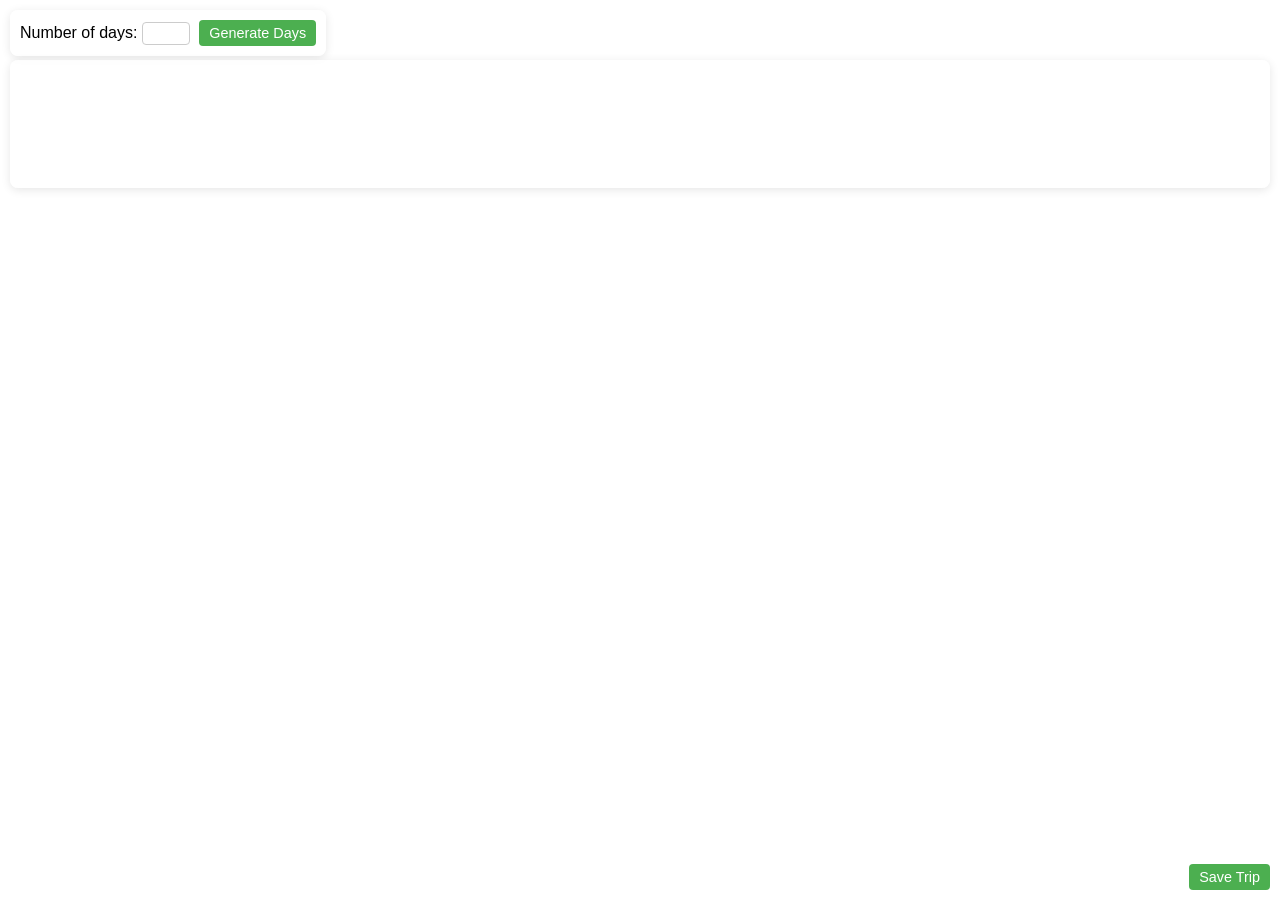
==== frontend/tripplan.html @ 305d33f9 "Initial commit" ====
<!DOCTYPE html>
<html lang="en">
<head>
    <meta charset="UTF-8">
    <meta name="viewport" content="width=device-width, initial-scale=1.0">
    <title>Trip Planner</title>
    <!-- Leaflet CSS -->
    <link rel="stylesheet" href="/node_modules/leaflet/dist/leaflet.css">
    <!-- Marker Cluster CSS -->
    <link rel="stylesheet" href="/node_modules/leaflet.markercluster/dist/MarkerCluster.css">
    <link rel="stylesheet" href="/node_modules/leaflet.markercluster/dist/MarkerCluster.Default.css">
    <!-- Leaflet JS -->
    <script src="/node_modules/leaflet/dist/leaflet.js"></script>
    <!-- Marker Cluster JS -->
    <script src="/node_modules/leaflet.markercluster/dist/leaflet.markercluster.js"></script>
    <link rel="stylesheet" href="tripplan.css">
</head>
<body>
    <div id="map" style="height: 500px;"></div>
    <div id="dayscontainer">
        <label for="num-days">Number of days:</label>
        <input type="number" id="num-days" min="1">
        <button id="generate-days">Generate Days</button>
    </div>
    <div id="trip-planner"></div>
    <button id="save-trip">Save Trip</button>
    <script src="tripplan.js"></script>
</body>
</html>
---- frontend/tripplan.css ----
body, html {
    margin: 0;
    padding: 0;
    font-family: 'Arial', sans-serif;
    height: 100%;
    overflow: hidden;
}

#map {
    position: absolute;
    bottom: 0;
    left: 0;
    width: 100%;
    height: 100%;
    z-index: 1;
}

#dayscontainer {
    position: absolute;
    top: 10px;
    left: 10px;
    z-index: 2;
    background-color: rgba(255, 255, 255, 0.9);
    padding: 10px;
    border-radius: 8px;
    box-shadow: 0 2px 10px rgba(0, 0, 0, 0.1);
}

#num-days {
    width: 40px;
    padding: 3px;
    margin-right: 5px;
    border: 1px solid #ccc;
    border-radius: 4px;
}

#generate-days, #save-trip {
    padding: 5px 10px;
    background-color: #4CAF50;
    color: white;
    border: none;
    border-radius: 4px;
    cursor: pointer;
    transition: background-color 0.3s;
    font-size: 0.9em;
}

#generate-days:hover, #save-trip:hover {
    background-color: #45a049;
}

#trip-planner {
    position: absolute;
    height: 12vh;
    top: 60px;
    left: 10px;
    right: 10px;
    
    z-index: 2;
    overflow-x: auto;
    overflow-y: hidden;
    display: flex;
    flex-wrap: nowrap;
    gap: 10px;
    padding: 10px;
    background-color: rgba(255, 255, 255, 0.8);
    border-radius: 8px;
    box-shadow: 0 2px 10px rgba(0, 0, 0, 0.1);
}

.day-container {
    flex: 0 0 200px;
    height: 280px;
    overflow-y: auto;
    background-color: white;
    border-radius: 8px;
    padding: 10px;
    box-shadow: 0 2px 5px rgba(0, 0, 0, 0.1);
}

.day-container h3 {
    margin-top: 0;
    margin-bottom: 10px;
    color: #333;
    border-bottom: 2px solid #4CAF50;
    padding-bottom: 5px;
    font-size: 1em;
}

.day-location-list {
    list-style-type: none;
    padding: 0;
    margin: 0;
}

.day-location-list li {
    background-color: #f9f9f9;
    margin-bottom: 5px;
    padding: 5px;
    border-radius: 4px;
    display: flex;
    justify-content: space-between;
    align-items: center;
    cursor: move;
    transition: background-color 0.3s;
    font-size: 0.9em;
}

.day-location-list li:hover {
    background-color: #f0f0f0;
}

.day-location-list li button {
    background-color: #ff4d4d;
    color: white;
    border: none;
    padding: 2px 5px;
    border-radius: 4px;
    cursor: pointer;
    transition: background-color 0.3s;
    font-size: 0.8em;
}

.day-location-list li button:hover {
    background-color: #e60000;
}

#save-trip {
    position: absolute;
    bottom: 10px;
    right: 10px;
    z-index: 3;
}

/* Styles for drag and drop */
.day-location-list.drag-over {
    background-color: #e0e0e0;
}

.dragging {
    opacity: 0.5;
}

/* Scrollbar styles for day containers and trip planner */
.day-container::-webkit-scrollbar,
#trip-planner::-webkit-scrollbar {
    width: 6px;
    height: 6px;
}

.day-container::-webkit-scrollbar-track,
#trip-planner::-webkit-scrollbar-track {
    background: #f1f1f1;
}

.day-container::-webkit-scrollbar-thumb,
#trip-planner::-webkit-scrollbar-thumb {
    background: #888;
    border-radius: 3px;
}

.day-container::-webkit-scrollbar-thumb:hover,
#trip-planner::-webkit-scrollbar-thumb:hover {
    background: #555;
}
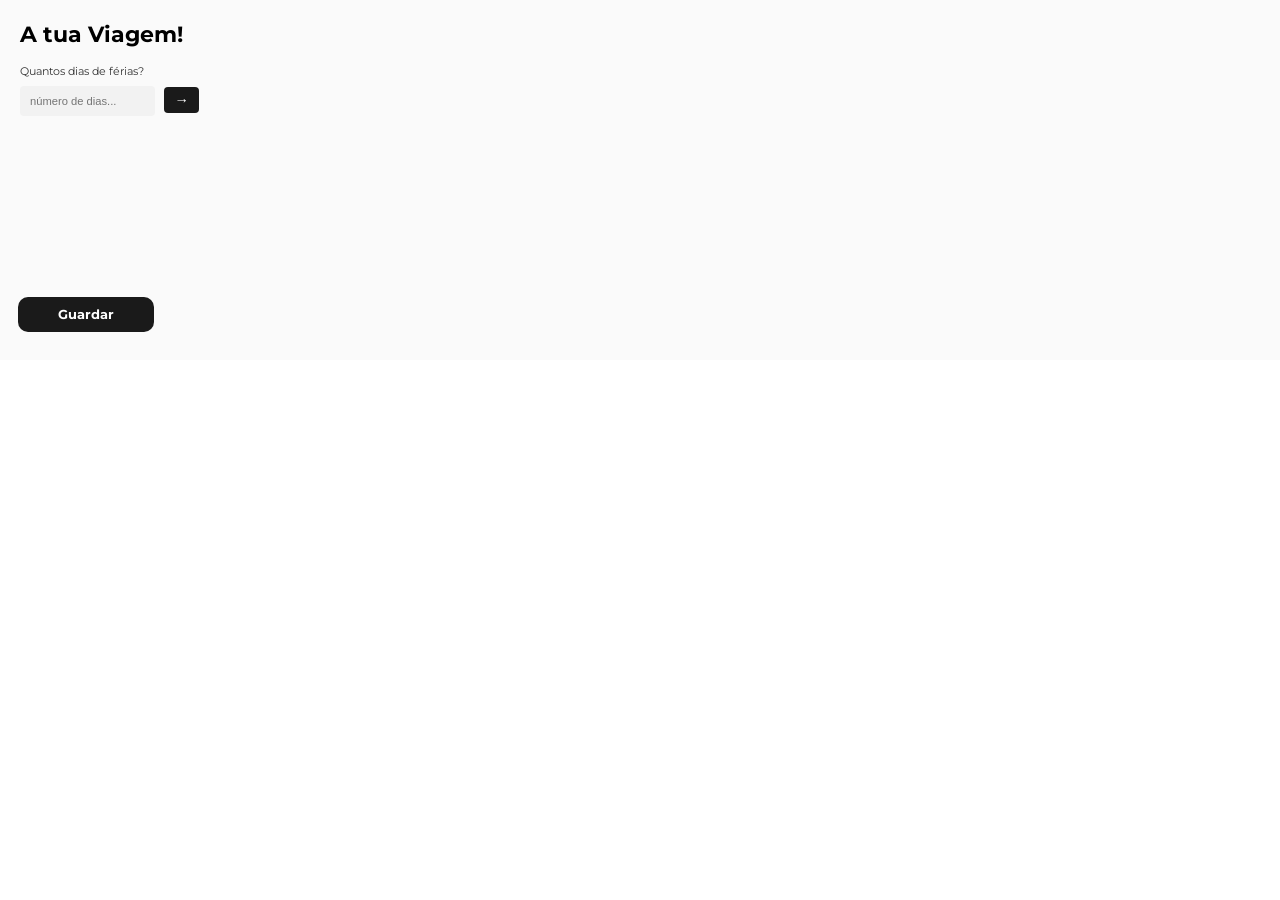
==== commit e0769b23: "trip plan commit" ====
--- a/frontend/tripplan.html
+++ b/frontend/tripplan.html
@@ -13,17 +13,26 @@
     <script src="/node_modules/leaflet/dist/leaflet.js"></script>
     <!-- Marker Cluster JS -->
     <script src="/node_modules/leaflet.markercluster/dist/leaflet.markercluster.js"></script>
+
+    <link rel="preconnect" href="https://fonts.googleapis.com">
+<link rel="preconnect" href="https://fonts.gstatic.com" crossorigin>
+<link href="https://fonts.googleapis.com/css2?family=Inter:wght@100..900&family=Montserrat:ital,wght@0,100..900;1,100..900&display=swap" rel="stylesheet">
+
     <link rel="stylesheet" href="tripplan.css">
 </head>
 <body>
-    <div id="map" style="height: 500px;"></div>
+    <div id="map"></div>
+    <div id="top-container">
     <div id="dayscontainer">
-        <label for="num-days">Number of days:</label>
-        <input type="number" id="num-days" min="1">
-        <button id="generate-days">Generate Days</button>
+        <h1>A tua Viagem!</h1>
+        <label for="num-days"><h5>Quantos dias de férias?</h5></label>
+        <input type="number" id="num-days" min="1" placeholder="número de dias...">
+        <button id="generate-days"><span class="arrow">&#8594;</span></button>
     </div>
+</div>
     <div id="trip-planner"></div>
-    <button id="save-trip">Save Trip</button>
+    <button id="save-trip">Guardar</button>
+
     <script src="tripplan.js"></script>
 </body>
 </html>
--- a/frontend/tripplan.css
+++ b/frontend/tripplan.css
@@ -11,7 +11,7 @@
     bottom: 0;
     left: 0;
     width: 100%;
-    height: 100%;
+    height: 60vh;
     z-index: 1;
 }
 
@@ -20,23 +20,27 @@
     top: 10px;
     left: 10px;
     z-index: 2;
-    background-color: rgba(255, 255, 255, 0.9);
+    
     padding: 10px;
-    border-radius: 8px;
-    box-shadow: 0 2px 10px rgba(0, 0, 0, 0.1);
+    
 }
 
 #num-days {
-    width: 40px;
-    padding: 3px;
+    width: 120px;
+    height: 20px;
+    padding: 5px 5px 5px 10px;
     margin-right: 5px;
-    border: 1px solid #ccc;
+    background-color: hsl(0, 0%, 95%);
+    border: none;
     border-radius: 4px;
+    font-size: 0.7rem;
+    color: hsl(0, 0%, 63%);
+    margin-top: 0px;
 }
 
 #generate-days, #save-trip {
     padding: 5px 10px;
-    background-color: #4CAF50;
+    background-color: hsl(0, 0%, 10%);
     color: white;
     border: none;
     border-radius: 4px;
@@ -46,13 +50,13 @@
 }
 
 #generate-days:hover, #save-trip:hover {
-    background-color: #45a049;
+    background-color: #1d1d1d;
 }
 
 #trip-planner {
     position: absolute;
-    height: 12vh;
-    top: 60px;
+    height: 18vh;
+    top: 40px;
     left: 10px;
     right: 10px;
     
@@ -63,28 +67,36 @@
     flex-wrap: nowrap;
     gap: 10px;
     padding: 10px;
-    background-color: rgba(255, 255, 255, 0.8);
-    border-radius: 8px;
-    box-shadow: 0 2px 10px rgba(0, 0, 0, 0.1);
+   
 }
 
 .day-container {
-    flex: 0 0 200px;
-    height: 280px;
+    flex: 0 0 180px;
+    
     overflow-y: auto;
-    background-color: white;
+    overflow-x: auto;
+    background-color: hsl(0, 0%, 95%);
     border-radius: 8px;
     padding: 10px;
-    box-shadow: 0 2px 5px rgba(0, 0, 0, 0.1);
+    
+    z-index: 10000;
+    margin-bottom: 20px;
+    
 }
 
 .day-container h3 {
     margin-top: 0;
-    margin-bottom: 10px;
-    color: #333;
-    border-bottom: 2px solid #4CAF50;
+    margin-bottom: 0px;
+ 
+    
     padding-bottom: 5px;
-    font-size: 1em;
+    
+    font-family: "Montserrat", sans-serif;
+  font-size: 0.8rem;
+  font-optical-sizing: auto;
+  font-weight: 800;
+  font-style: normal;
+  color: hsl(0, 0%, 20%);
 }
 
 .day-location-list {
@@ -94,16 +106,19 @@
 }
 
 .day-location-list li {
-    background-color: #f9f9f9;
-    margin-bottom: 5px;
-    padding: 5px;
-    border-radius: 4px;
+    
+    margin-bottom: 3px;
+    padding: 0px;
+    font-family: "Montserrat", sans-serif;
+    font-optical-sizing: auto;
+  font-weight: 400;
+  font-style: normal;
     display: flex;
     justify-content: space-between;
     align-items: center;
     cursor: move;
     transition: background-color 0.3s;
-    font-size: 0.9em;
+    font-size: 0.7em;
 }
 
 .day-location-list li:hover {
@@ -111,7 +126,7 @@
 }
 
 .day-location-list li button {
-    background-color: #ff4d4d;
+    background-color: hsl(0, 0%, 10%);
     color: white;
     border: none;
     padding: 2px 5px;
@@ -127,9 +142,18 @@
 
 #save-trip {
     position: absolute;
-    bottom: 10px;
-    right: 10px;
+    text-align: center;
+    align-items: center;
+    top: 33vh;
+    left: 18px;
     z-index: 3;
+    padding: 10px 40px;
+    border-radius: 10px;
+    font-family: "Montserrat", sans-serif;
+  font-size: 0.8rem;
+  font-optical-sizing: auto;
+  font-weight: 700;
+  font-style: normal;
 }
 
 /* Styles for drag and drop */
@@ -145,7 +169,7 @@
 .day-container::-webkit-scrollbar,
 #trip-planner::-webkit-scrollbar {
     width: 6px;
-    height: 6px;
+    height: 0px;
 }
 
 .day-container::-webkit-scrollbar-track,
@@ -162,4 +186,31 @@
 .day-container::-webkit-scrollbar-thumb:hover,
 #trip-planner::-webkit-scrollbar-thumb:hover {
     background: #555;
-}+}
+
+#top-container{
+    height: 40vh;
+    background-color: hsl(0, 0%, 98%);
+}
+h1{
+    margin: 0;
+    font-family: "Montserrat", sans-serif;
+  font-size: 1.4rem;
+  font-optical-sizing: auto;
+  font-weight: 700;
+  font-style: normal;
+}
+h5{
+    margin-top: 16px;
+    margin-bottom: 8px;
+    font-family: "Montserrat", sans-serif;
+  font-size: 0.7rem;
+  font-optical-sizing: auto;
+  font-weight: 400;
+  font-style: normal;
+  color: hsl(0, 0%, 20%);
+}
+#trip-planner{
+    margin-top: 80px;
+}
+
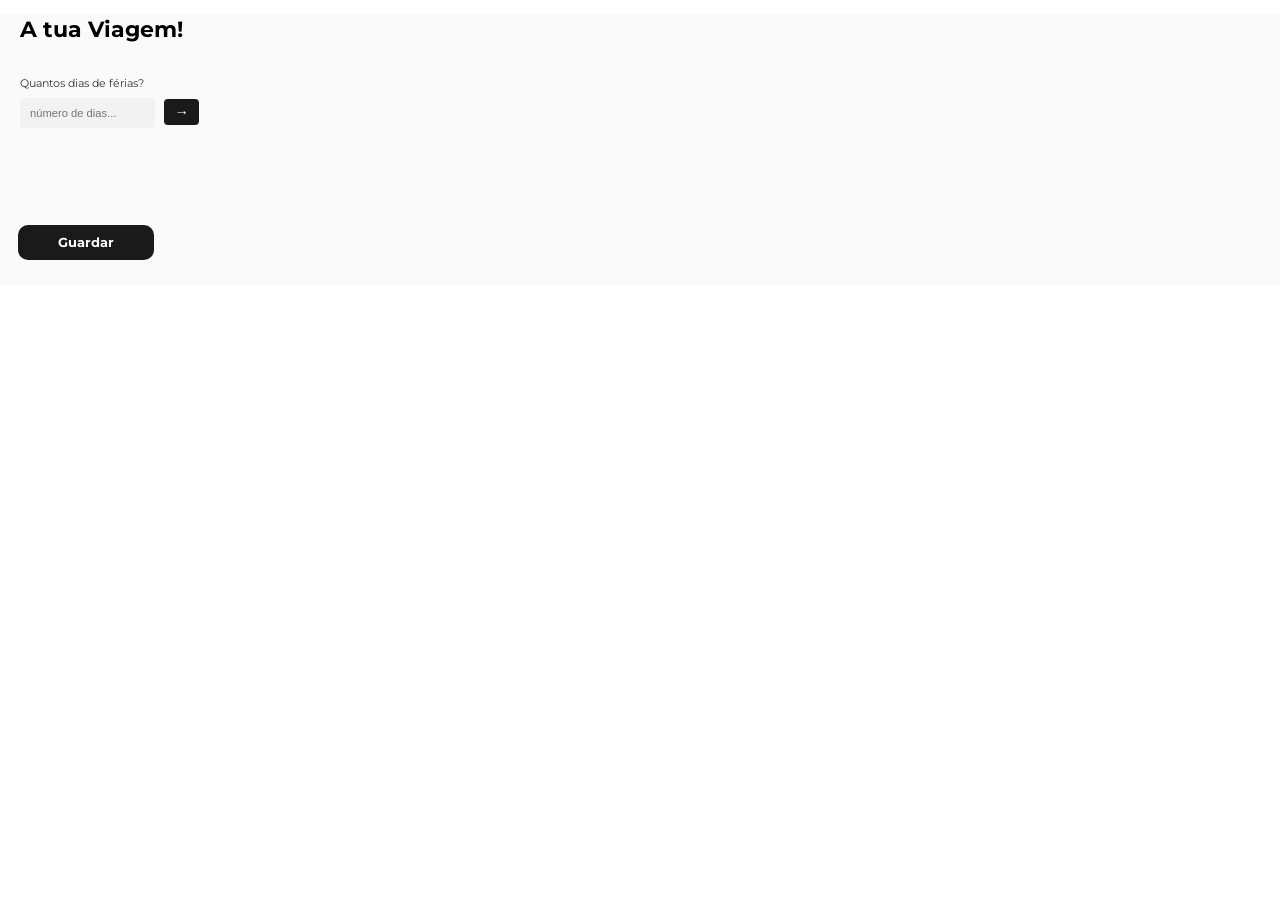
==== commit df64d1e4: "top commit" ====
--- a/frontend/tripplan.html
+++ b/frontend/tripplan.html
@@ -23,8 +23,9 @@
 <body>
     <div id="map"></div>
     <div id="top-container">
+        <h1>A tua Viagem!</h1>
     <div id="dayscontainer">
-        <h1>A tua Viagem!</h1>
+        
         <label for="num-days"><h5>Quantos dias de férias?</h5></label>
         <input type="number" id="num-days" min="1" placeholder="número de dias...">
         <button id="generate-days"><span class="arrow">&#8594;</span></button>
--- a/frontend/tripplan.css
+++ b/frontend/tripplan.css
@@ -11,13 +11,13 @@
     bottom: 0;
     left: 0;
     width: 100%;
-    height: 60vh;
+    height: 70vh;
     z-index: 1;
 }
 
 #dayscontainer {
     position: absolute;
-    top: 10px;
+    top: 50px;
     left: 10px;
     z-index: 2;
     
@@ -56,14 +56,14 @@
 #trip-planner {
     position: absolute;
     height: 18vh;
-    top: 40px;
+    top: 10px;
     left: 10px;
     right: 10px;
-    
+    display: none;
     z-index: 2;
     overflow-x: auto;
     overflow-y: hidden;
-    display: flex;
+    
     flex-wrap: nowrap;
     gap: 10px;
     padding: 10px;
@@ -144,7 +144,7 @@
     position: absolute;
     text-align: center;
     align-items: center;
-    top: 33vh;
+    top: 25vh;
     left: 18px;
     z-index: 3;
     padding: 10px 40px;
@@ -189,11 +189,12 @@
 }
 
 #top-container{
-    height: 40vh;
+    margin: 0;
+    height: 30vh;
     background-color: hsl(0, 0%, 98%);
 }
 h1{
-    margin: 0;
+   margin-left: 20px;
     font-family: "Montserrat", sans-serif;
   font-size: 1.4rem;
   font-optical-sizing: auto;
@@ -211,6 +212,6 @@
   color: hsl(0, 0%, 20%);
 }
 #trip-planner{
-    margin-top: 80px;
-}
-
+    margin-top: 40px;
+}
+
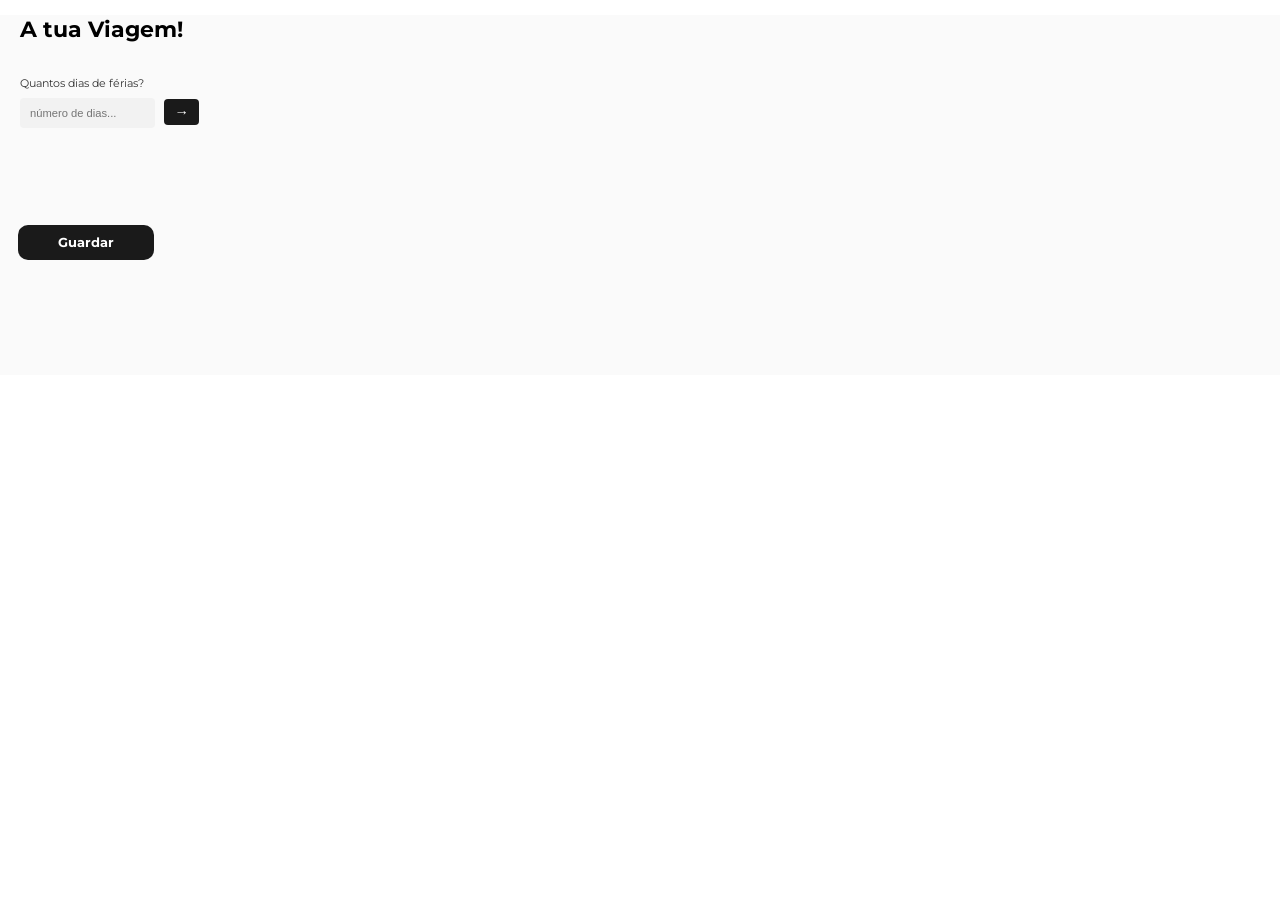
==== commit 87e18058: "zoom commit" ====
--- a/frontend/tripplan.html
+++ b/frontend/tripplan.html
@@ -2,7 +2,7 @@
 <html lang="en">
 <head>
     <meta charset="UTF-8">
-    <meta name="viewport" content="width=device-width, initial-scale=1.0">
+    <meta name="viewport" content="width=device-width, initial-scale=1.0">  
     <title>Trip Planner</title>
     <!-- Leaflet CSS -->
     <link rel="stylesheet" href="/node_modules/leaflet/dist/leaflet.css">
--- a/frontend/tripplan.css
+++ b/frontend/tripplan.css
@@ -11,7 +11,7 @@
     bottom: 0;
     left: 0;
     width: 100%;
-    height: 70vh;
+    height: 60vh;
     z-index: 1;
 }
 
@@ -190,7 +190,7 @@
 
 #top-container{
     margin: 0;
-    height: 30vh;
+    height: 40vh;
     background-color: hsl(0, 0%, 98%);
 }
 h1{
